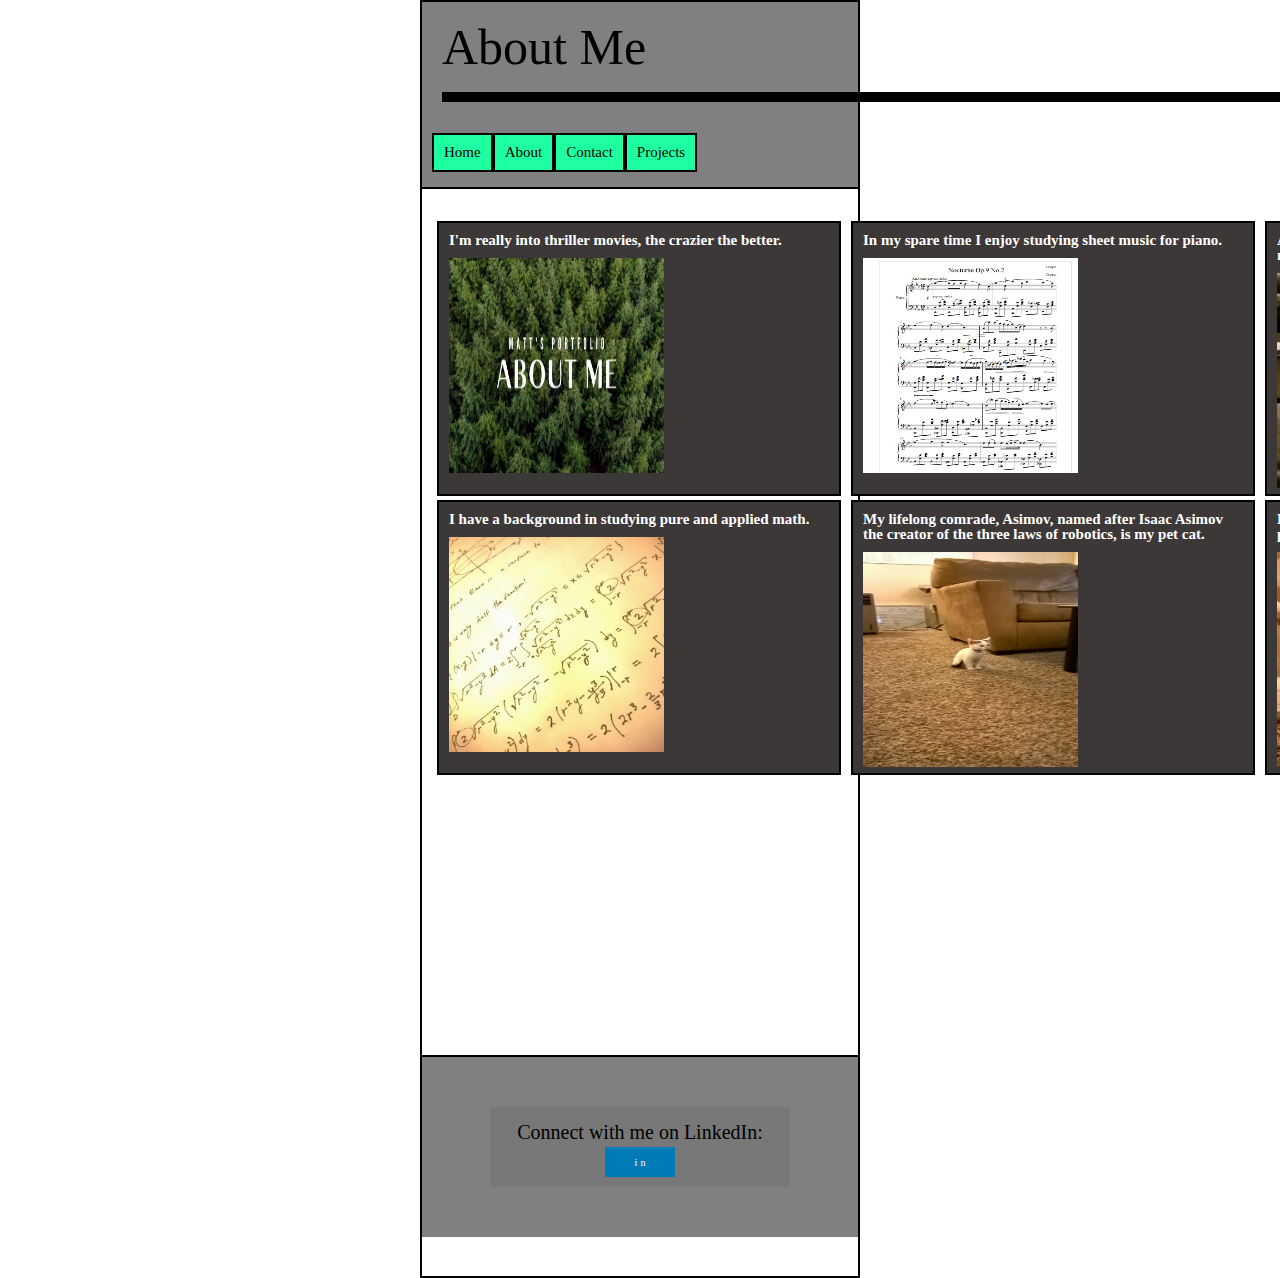
==== about.html @ f31cc680 "added and edited linked pages by adding personal projects and images" ====
<!DOCTYPE html>
<html lang="en">
<head>
    <meta charset="UTF-8">
    <meta name="viewport" content="width=device-width, initial-scale=1.0">
    <title>Portfolio - About</title>
    <link rel="stylesheet" type="text/css" href="style/index.css">
    <link rel="stylesheet" type="text/css" href="style/about.css">
    <link rel="stylesheet" href="https://cdnjs.cloudflare.com/ajax/libs/font-awesome/4.7.0/css/font-awesome.min.css">
</head>
<body class="bodyAbout">
    <header>
        <h1>About Me</h1>
        <div class="bar">" "</div>
        <nav class="navContainer">
            <a class="navItem" href="index.html">Home</a>
            <a class="navItem" href="about.html">About</a>
            <a class="navItem" href="contact.html">Contact</a>
            <a class="navItem" href="projects.html">Projects</a>
            <h3>Welcome to my site.</h3>
        </nav>
    </header>
   
    <p class="aboutHeading"></p>
    <div class="aboutContainer">
        <div class="aboutItem">
            <p>I'm really into thriller movies, the crazier the better.</p>
            <img src="assets/woods.png" alt="thrillers" width=215 height=215>
        </div>
        <div class="aboutItem">
            <p>I have a background in studying pure and applied math.</p>
            <img src="assets/calculus.jpg" alt="calculus" width=215 height=215>
        </div>
        <div class="aboutItem">
            <p>In my spare time I enjoy studying sheet music for piano.</p>
            <img src="assets/piano.PNG" alt="piano sheet music" width=215 height=215>
        </div>
        <div class="aboutItem">
            <p>My lifelong comrade, Asimov, named after <i>Isaac Asimov</i> the creator of the three laws of robotics, is my pet cat.</p>
            <img src="assets/babyAsimov.jpg" alt="baby kitty" width=215 height=215>
        </div>
        <div class="aboutItem">
            <p>Asimov has since taken after me and began studying pure math. Starting with complex analysis.</p>
            <img src="assets/adolescentAsimov.jpg" alt="growing kitty" width=215 height=215>
        </div>
        <div class="aboutItem">
            <p>But soonafter, Asimov began to stray down a dark path...and ended up in cat prison.</p>
            <img src="assets/badAsimov.jpg" alt="bad kitty" width=215 height=215>
        </div>
    </div>

    <footer class="footContainer">
        <div class="foot2">
            <p>Connect with me on LinkedIn: </p><a target="_blank" class="fa" id="fa-linkedin" href="https://www.linkedin.com/in/mathew-briguglio-74944a170/">i n</a>
        </div>
    </footer>
</body>
</html>
---- style/index.css ----
/* Add CSS styling here */
/* http://meyerweb.com/eric/tools/css/reset/ 
   v2.0 | 20110126
   License: none (public domain)
*/

html, body, div, span, applet, object, iframe,
h1, h2, h3, h4, h5, h6, p, blockquote, pre,
a, abbr, acronym, address, big, cite, code,
del, dfn, em, img, ins, kbd, q, s, samp,
small, strike, strong, sub, sup, tt, var,
b, u, i, center,
dl, dt, dd, ol, ul, li,
fieldset, form, label, legend,
table, caption, tbody, tfoot, thead, tr, th, td,
article, aside, canvas, details, embed, 
figure, figcaption, footer, header, hgroup, 
menu, nav, output, ruby, section, summary,
time, mark, audio, video {
	margin: 0;
	padding: 0;
	border: 0;
	font-size: 100%;
	font: inherit;
	vertical-align: baseline;
}
/* HTML5 display-role reset for older browsers */
article, aside, details, figcaption, figure, 
footer, header, hgroup, menu, nav, section {
	display: block;
}
body {
	line-height: 1;
}
ol, ul {
	list-style: none;
}
blockquote, q {
	quotes: none;
}
blockquote:before, blockquote:after,
q:before, q:after {
	content: '';
	content: none;
}
table {
	border-collapse: collapse;
	border-spacing: 0;
}
/* My CSS begins below the reset */
html {
    font-size:10px;
}
body {
    height:135.2vh;
    border:solid 0.2rem black;
    margin: 0 42rem;
}
header {
    border-bottom:2px solid black;
    height:18.5rem;
    background-color:grey;
}
h1 {
    font-size:5rem;
    padding:2rem;
}
h1:hover {
    text-transform:lowercase;
}
.bar {
    margin:0 2rem;
    width:100rem;
    height:1rem;
    background-color:black;
}
.navContainer {
    display:flex;
    align-items:center;
    padding:1rem;
    height:8rem;
}
.navContainer h3 {
    margin-left:15rem;
    font-size:2.7rem;
    padding: 0 10rem;
    color:white;
}
.navContainer h3:hover {
    background-color:#3d3b3b;
    font-weight:bold;
    text-transform:capitalize;
}
nav .navItem {
    height:1.5rem;
    width:6rem;
    padding:1rem 1rem;
    font-size:1.5rem;
    text-decoration:none;
    text-align:center;
    color:black;
    background-color:rgb(30, 255, 161);
    border:0.2rem solid black;
}
#fa-linkedin {
    background: #007bb5;
    color: white;
}
.fa {
    padding: 1rem;
    font-size: 3rem;
    width: 5rem;
    text-align: center;
    text-decoration: none;
    margin: 0.5rem 0.2rem;
}
.fa:hover {
    opacity: 0.7;
}
nav .navItem:hover {
    color:white;
    font-style:italic;
    background-color:black;
}
/* Figure out social media link
.fa {
    padding: 2rem;
    font-size: 3rem;
    width: 5rem;
    text-align: center;
    text-decoration: none;
    margin: 0.5rem 0.2rem;
  }
  .fa:hover {
    opacity: 0.7;
}
.fa-linkedin {
    background: #007bb5;
    color: white;
  } */
#item1caption {
    font-size:1.5rem;
    margin:0 4rem;
    text-align:center;
    color:rgb(58, 56, 56);
}
#item1caption:hover {
    background-color:black;
    color:whitesmoke;
}
.item1 {
    background-color:rgb(30, 255, 161);
    height:32rem;
    width:42rem;
    border:0.2rem black solid;
    margin: 1rem 1rem;
    padding:2rem;
}
.item1:hover {
    border:black solid 0.5rem;
}
.item2 {
    height:32rem;
    width:42rem;
    margin: 1rem 1rem;
    padding:2rem 2rem;
}
.item2 p {
    font-size:2rem;
    margin-top:5rem;
}
.item2 h3 {
    font-size:2.7rem;
    margin-top:1.5rem;
    margin-bottom:3rem;
    border-bottom:0.2rem solid black;
}
.item2 h3:hover {
    text-transform:uppercase;
}
.item2 a {
    font-size:1.5rem;
    padding:1rem 2.5rem;
    color:white;
    background-color:black;
    text-decoration:none;
    border:0.2rem solid black;
}
.item2 a:hover {
    font-weight:bold;
    background-color:white;
    color:black;
    border:solid 0.2rem rgb(30, 255, 161);
}
.item3 {
    background-color:lightgrey;
    height:19rem;
    width:19rem;
    border:0.2rem black solid;
    margin: 1rem 1rem;
    padding:2rem;
}
.item4 {
    background-color:lightgrey; 
    height:19rem;
    width:19rem;
    border:0.2rem black solid;
    margin: 1rem 1rem;
    padding:2rem;
}
.item5 {
    background-color:lightgrey; 
    height:19rem;
    width:19rem;
    border:0.2rem black solid;
    margin: 1rem 1rem;
    padding:2rem;
}
.item6 {
    background-color:lightgrey; 
    height:19rem;
    width:19rem;
    border:0.2rem black solid;
    margin: 1rem 1rem;
    padding:2rem;
}
.item7 {
    height:19rem;
    width:19rem;
    border:0.2rem black solid;
    margin: 1rem 1rem;
    padding:2rem;
    background-color:lightgrey;
}
.item8 {
    height:19rem;
    width:19rem;
    border:0.2rem black solid;
    margin: 1rem 1rem;
    padding:2rem;
    background-color:lightgrey;
}
.item9 {
    height:19rem;
    width:19rem;
    border:0.2rem black solid;margin: 1rem 1rem;
    padding:2rem;
    background-color:lightgrey;
}
.item10 {
    height:19rem;
    width:19rem;
    border:0.2rem black solid;
    margin: 1rem 1rem;
    padding:2rem;
    background-color:rgb(30, 255, 161);
}
#item10fig {
    background-color:rgb(30, 255, 161);
    color:white;
}
#item10fig:hover {
    background-color:rgb(59, 55, 55);
    color:white;
}
figcaption {
    font-size:1.5rem;
    margin:0 4rem;
    text-align:center;
}
figcaption:hover {
    color:rgb(59, 55, 55);
    font-style:italic;
    background-color:rgb(30, 255, 161);
}
.flexContainer {
    height:90rem;
    display:flex;
    flex-flow:row wrap;
    justify-content:space-between;
    align-content:flex-start;
}
footer {
    padding:2rem;
    text-align:center;
    border-top:2px solid black;
    background-color:grey;
    height:14rem;
}
.footContainer {
    display:flex;
    justify-content:space-evenly;
    align-items:center;
}
/* .foot1 {
    height:11rem;
    width:20rem;
    background-color:white;
}
.foot2 {
    height:11rem;
    width:16rem;
    background-color:white;
} */
.foot1 {
    height:11rem;
    width:30rem;
    background-color:#787878;
}
.foot2 {
    height:8rem;
    width:30rem;
    background-color:#787878;
}

footer h3 {
    font-size:2.5rem;
    margin-bottom:2rem;
    margin-top:1.5rem;
}
.contactBtn {
    font-size:1.5rem;
    padding:1.5rem;
    background-color:rgb(30, 255, 161);
    color:black;
}
.contactBtn:hover {
    font-style:italic;
    color:white;
    background-color:black;
}
footer .foot2 p {
    margin-top:1.5rem;
    font-size:2rem;
}
---- style/about.css ----
.bodyAbout {
    height:141.5vh;
    border:solid 0.2rem black;
    margin: 0 42rem;
}
.aboutContainer {
    margin:3rem 1rem;
    font-size:3rem;
    font-weight:bold;
    height:89.5vh;
}
div.aboutContainer {
    display:flex;
    flex-flow:column wrap;
    justify-content:flex-start;
    align-items:center;
}
div.aboutContainer .aboutItem {
    color:white;
    width:38rem;
    height:25.1rem;
    border:0.2rem solid black;
    margin:0.2rem 0.5rem;
    padding:1rem 1rem;
    font-size:1.5rem;
    background-color:rgb(61, 56, 56);
}
div.aboutContainer .aboutItem p {
    margin-bottom:1rem;
}
.contactContainer {
    margin:3rem 1rem;
    font-size:3rem;
    font-weight:bold;
    height:89.5vh;
}
.projectContainer {
    margin:3rem 1rem;
    font-size:3rem;
    font-weight:bold;
    height:89.5vh;
}
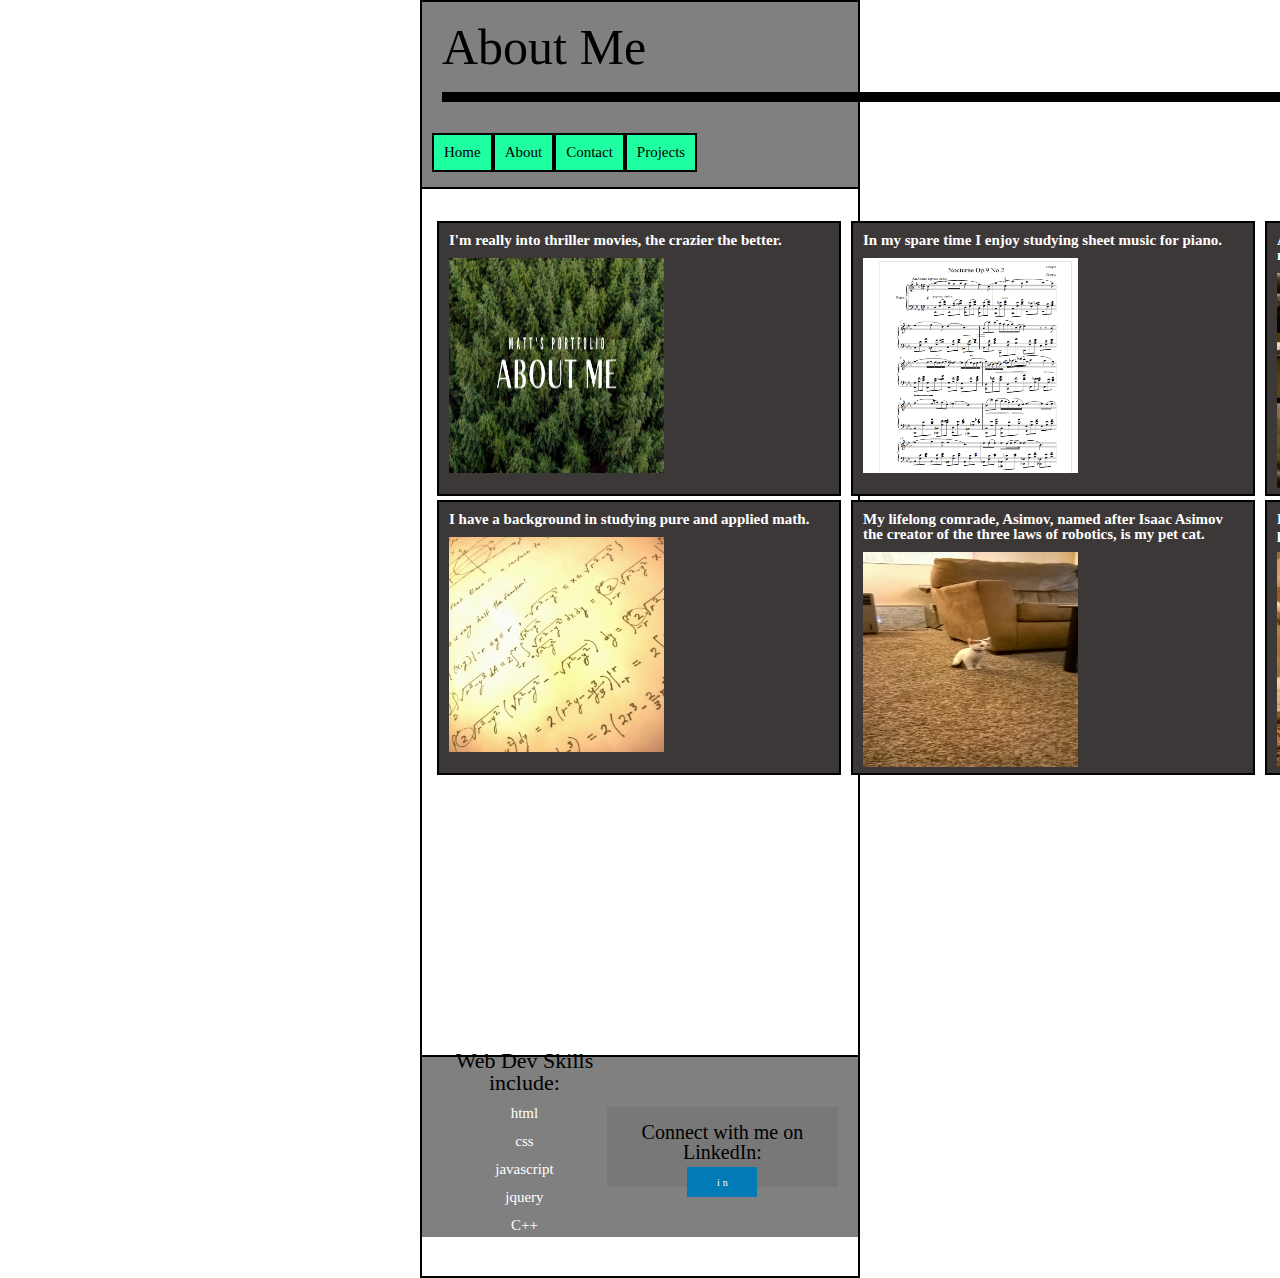
==== commit 5cb75435: "modified styles and flex box properties in footer of about me webpage" ====
--- a/about.html
+++ b/about.html
@@ -50,6 +50,16 @@
     </div>
 
     <footer class="footContainer">
+        <div class="skills">
+            <h4>Web Dev Skills include:</h4>
+            <ul>
+                <li>html</li>
+                <li>css</li>
+                <li>javascript</li>
+                <li>jquery</li>
+                <li>C++</li>
+            </ul>
+        </div>
         <div class="foot2">
             <p>Connect with me on LinkedIn: </p><a target="_blank" class="fa" id="fa-linkedin" href="https://www.linkedin.com/in/mathew-briguglio-74944a170/">i n</a>
         </div>
--- a/style/index.css
+++ b/style/index.css
@@ -333,3 +333,6 @@
     margin-top:1.5rem;
     font-size:2rem;
 }
+footer .foot2 p:hover {
+    border-bottom:1px solid rgb(68, 59, 59);
+}--- a/style/about.css
+++ b/style/about.css
@@ -39,4 +39,29 @@
     font-size:3rem;
     font-weight:bold;
     height:89.5vh;
+}
+footer.footContainer {
+    display:flex;
+    justify-content:space-evenly;
+    align-content:center;
+}
+.footContainer .skills h4 {
+    font-size:2.2rem;
+    margin-bottom:2rem
+    border:1px solid rgb(68, 59, 59);;
+}
+.footContainer .skills ul li {
+    text-decoration:none;
+    font-size:1.5rem;
+    color:white;
+    line-height:120%;
+    margin:1rem 0;
+}
+.footContainer .skills ul li:hover {
+    color:rgb(30, 255, 161);
+    font-weight:bold;
+    background-color:rgb(68, 59, 59);
+}
+.footContainer .skills h4:hover {
+    border-bottom:1px solid rgb(68, 59, 59);
 }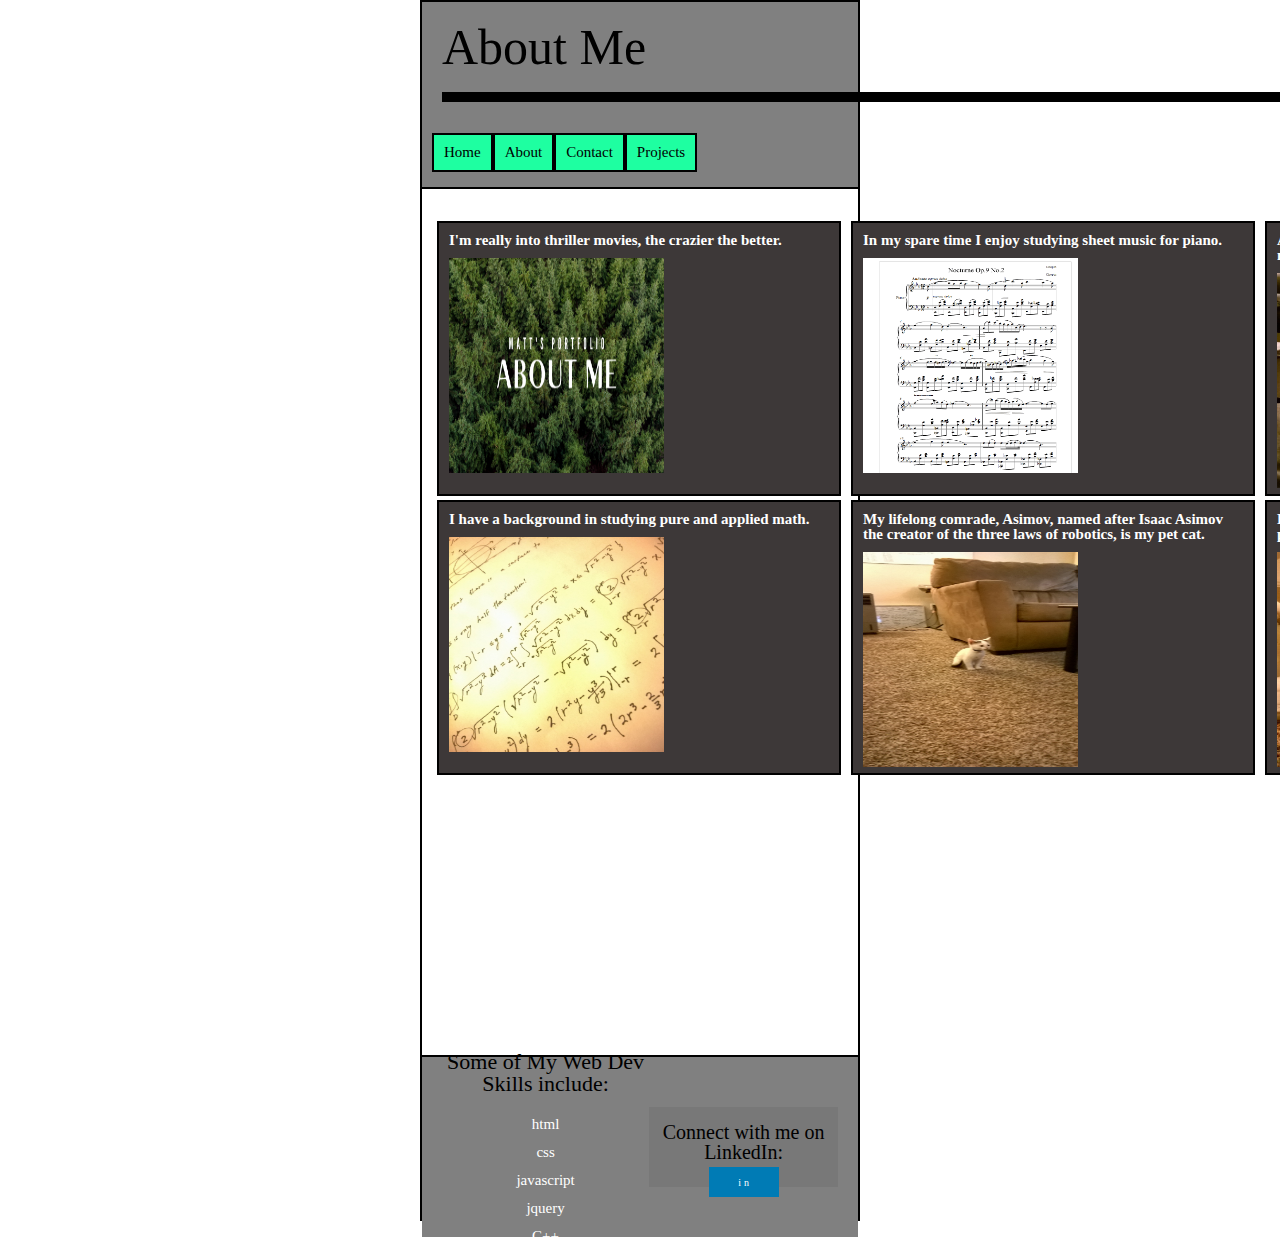
==== commit a64f8bae: "changing style for top and middle container in home page to fit max-width 800px media query" ====
--- a/about.html
+++ b/about.html
@@ -10,7 +10,7 @@
 </head>
 <body class="bodyAbout">
     <header>
-        <h1>About Me</h1>
+        <h1 class="animate__animated animate__backInRight">About Me</h1>
         <div class="bar">" "</div>
         <nav class="navContainer">
             <a class="navItem" href="index.html">Home</a>
@@ -49,9 +49,9 @@
         </div>
     </div>
 
-    <footer class="footContainer">
+    <footer id="aboutFooter" class="footContainer">
         <div class="skills">
-            <h4>Web Dev Skills include:</h4>
+            <h3>Some of My Web Dev Skills include:</h3>
             <ul>
                 <li>html</li>
                 <li>css</li>
--- a/style/index.css
+++ b/style/index.css
@@ -47,7 +47,8 @@
 	border-collapse: collapse;
 	border-spacing: 0;
 }
-/* My CSS begins below the reset */
+/* My CSS begins below the reset ************************************************* */
+
 html {
     font-size:10px;
 }
@@ -68,6 +69,14 @@
 h1:hover {
     text-transform:lowercase;
 }
+/* animation class works with @keyframe and animation duration */
+.my-element {
+    display: inline-block;
+    margin: 0 0.5rem;
+  
+    animation: backInRight; /* referring directly to the animation's @keyframe declaration */
+    animation-duration: 5s; /* don't forget to set a duration! */
+  }
 .bar {
     margin:0 2rem;
     width:100rem;
@@ -314,9 +323,12 @@
 }
 
 footer h3 {
-    font-size:2.5rem;
+    font-size:2.2rem;
     margin-bottom:2rem;
-    margin-top:1.5rem;
+    margin-top:1.2rem;
+}
+footer h3:hover {
+    border-bottom:1px solid whitesmoke;
 }
 .contactBtn {
     font-size:1.5rem;
@@ -335,4 +347,67 @@
 }
 footer .foot2 p:hover {
     border-bottom:1px solid rgb(68, 59, 59);
+}
+/* mobile, tablet, desktop widths */
+/* original style is for the desktop page width */
+/* media query for 800px (which will be b/t 500 and 800) will give the tablet page width */
+/* media query for 500px will give the mobile page width */ 
+@media (max-width: 800px) {
+/* Able to put the classes that require adjustment inside media query */
+
+div.bar {
+    width:0;
+}
+body {
+    /* border:none; */
+    height:300vh;
+    margin:0;
+}
+h1 {
+    text-decoration:underline;
+}
+h1:hover {
+    background-color:rgb(121, 116, 116);
+}
+header {
+    height:20rem;
+}
+header .navContainer {
+    display:flex;
+    flex-flow:row wrap;
+    align-items:space-between;
+    text-align:center;
+}
+header .navContainer h3 {
+    margin:0;
+    padding:0 5rem;
+    text-align:center;
+}
+.flexContainer {
+    height: 200vh;
+    justify-content:space-evenly;
+    align-items:space-evenly;
+}
+.item1 {
+    height:21rem;
+    width:28rem;
+    margin:1rem;
+    padding:2rem;
+}
+#changeImgSize {
+    height:21rem;
+    width:28rem;
+}
+.item2 {
+    height:
+}
+
+
+
+
+
+}
+
+@media (max-width: 500px) {
+
 }--- a/style/about.css
+++ b/style/about.css
@@ -1,5 +1,6 @@
 .bodyAbout {
-    height:141.5vh;
+    height:135.2vh;
+  /*  height:141.5vh; */
     border:solid 0.2rem black;
     margin: 0 42rem;
 }
@@ -47,8 +48,8 @@
 }
 .footContainer .skills h4 {
     font-size:2.2rem;
-    margin-bottom:2rem
-    border:1px solid rgb(68, 59, 59);;
+    margin-bottom:2rem;
+    border:1px solid rgb(68, 59, 59);
 }
 .footContainer .skills ul li {
     text-decoration:none;
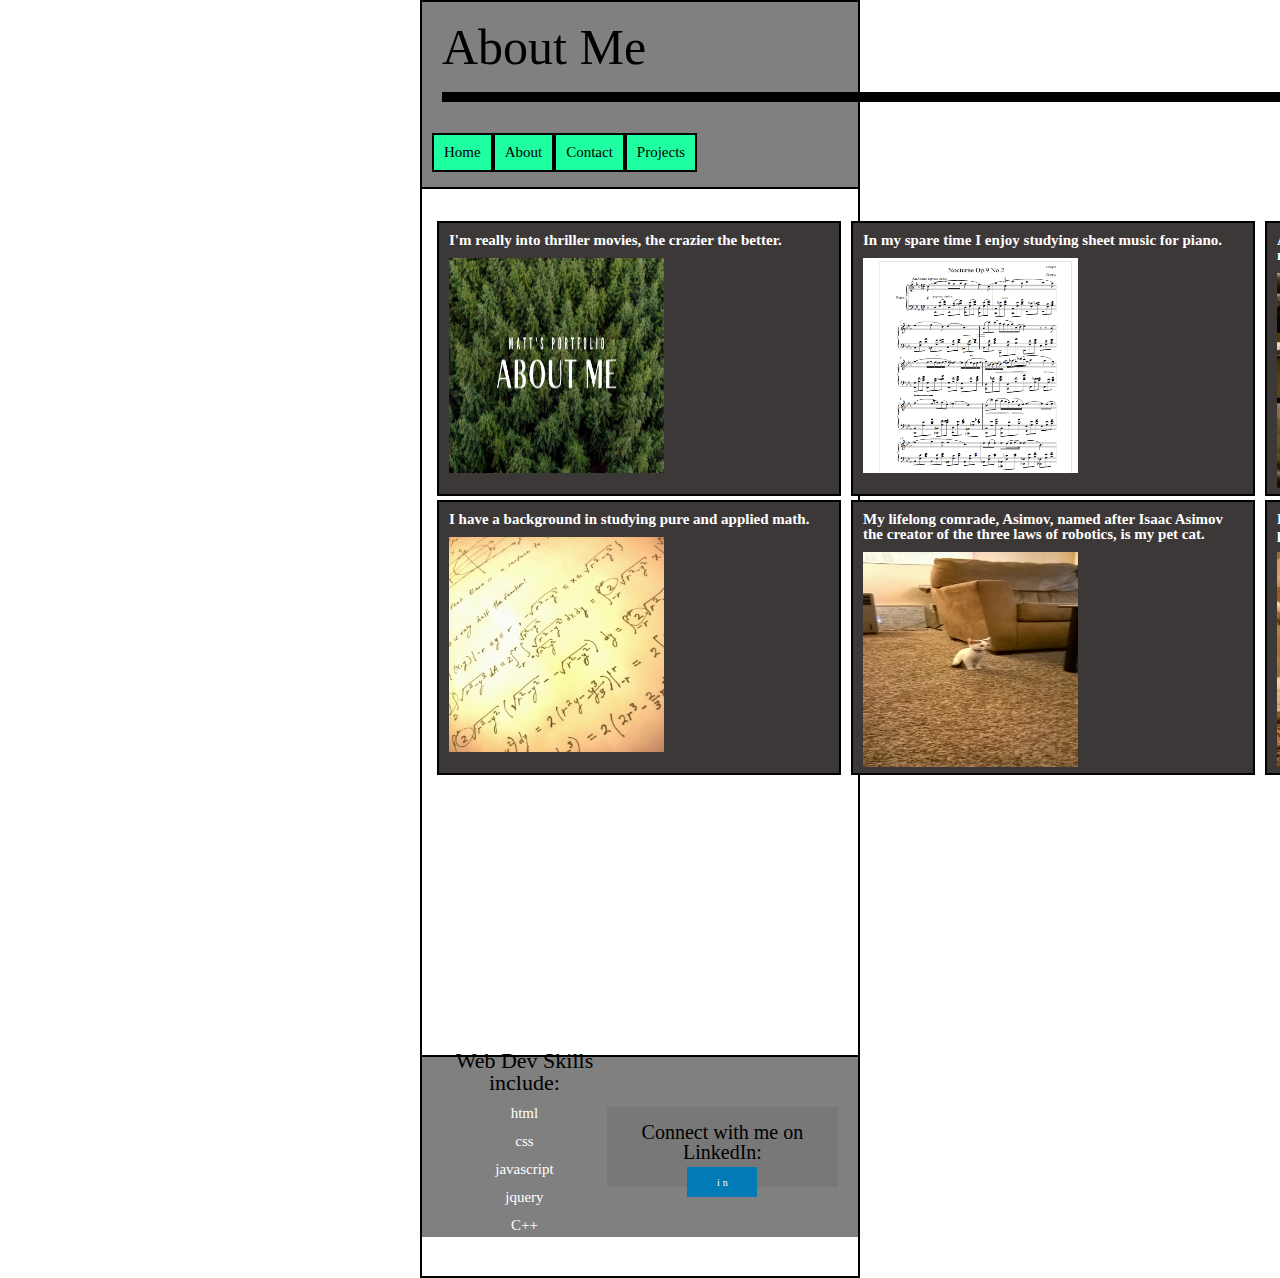
==== commit bc46679f: "Merge pull request #1 from hotelmaster/Mathew-Briguglio" ====
--- a/about.html
+++ b/about.html
@@ -10,7 +10,7 @@
 </head>
 <body class="bodyAbout">
     <header>
-        <h1 class="animate__animated animate__backInRight">About Me</h1>
+        <h1>About Me</h1>
         <div class="bar">" "</div>
         <nav class="navContainer">
             <a class="navItem" href="index.html">Home</a>
@@ -49,9 +49,9 @@
         </div>
     </div>
 
-    <footer id="aboutFooter" class="footContainer">
+    <footer class="footContainer">
         <div class="skills">
-            <h3>Some of My Web Dev Skills include:</h3>
+            <h4>Web Dev Skills include:</h4>
             <ul>
                 <li>html</li>
                 <li>css</li>
--- a/style/index.css
+++ b/style/index.css
@@ -47,8 +47,7 @@
 	border-collapse: collapse;
 	border-spacing: 0;
 }
-/* My CSS begins below the reset ************************************************* */
-
+/* My CSS begins below the reset */
 html {
     font-size:10px;
 }
@@ -69,14 +68,6 @@
 h1:hover {
     text-transform:lowercase;
 }
-/* animation class works with @keyframe and animation duration */
-.my-element {
-    display: inline-block;
-    margin: 0 0.5rem;
-  
-    animation: backInRight; /* referring directly to the animation's @keyframe declaration */
-    animation-duration: 5s; /* don't forget to set a duration! */
-  }
 .bar {
     margin:0 2rem;
     width:100rem;
@@ -323,12 +314,9 @@
 }
 
 footer h3 {
-    font-size:2.2rem;
+    font-size:2.5rem;
     margin-bottom:2rem;
-    margin-top:1.2rem;
-}
-footer h3:hover {
-    border-bottom:1px solid whitesmoke;
+    margin-top:1.5rem;
 }
 .contactBtn {
     font-size:1.5rem;
@@ -347,67 +335,4 @@
 }
 footer .foot2 p:hover {
     border-bottom:1px solid rgb(68, 59, 59);
-}
-/* mobile, tablet, desktop widths */
-/* original style is for the desktop page width */
-/* media query for 800px (which will be b/t 500 and 800) will give the tablet page width */
-/* media query for 500px will give the mobile page width */ 
-@media (max-width: 800px) {
-/* Able to put the classes that require adjustment inside media query */
-
-div.bar {
-    width:0;
-}
-body {
-    /* border:none; */
-    height:300vh;
-    margin:0;
-}
-h1 {
-    text-decoration:underline;
-}
-h1:hover {
-    background-color:rgb(121, 116, 116);
-}
-header {
-    height:20rem;
-}
-header .navContainer {
-    display:flex;
-    flex-flow:row wrap;
-    align-items:space-between;
-    text-align:center;
-}
-header .navContainer h3 {
-    margin:0;
-    padding:0 5rem;
-    text-align:center;
-}
-.flexContainer {
-    height: 200vh;
-    justify-content:space-evenly;
-    align-items:space-evenly;
-}
-.item1 {
-    height:21rem;
-    width:28rem;
-    margin:1rem;
-    padding:2rem;
-}
-#changeImgSize {
-    height:21rem;
-    width:28rem;
-}
-.item2 {
-    height:
-}
-
-
-
-
-
-}
-
-@media (max-width: 500px) {
-
 }--- a/style/about.css
+++ b/style/about.css
@@ -1,6 +1,5 @@
 .bodyAbout {
-    height:135.2vh;
-  /*  height:141.5vh; */
+    height:141.5vh;
     border:solid 0.2rem black;
     margin: 0 42rem;
 }
@@ -48,8 +47,8 @@
 }
 .footContainer .skills h4 {
     font-size:2.2rem;
-    margin-bottom:2rem;
-    border:1px solid rgb(68, 59, 59);
+    margin-bottom:2rem
+    border:1px solid rgb(68, 59, 59);;
 }
 .footContainer .skills ul li {
     text-decoration:none;
